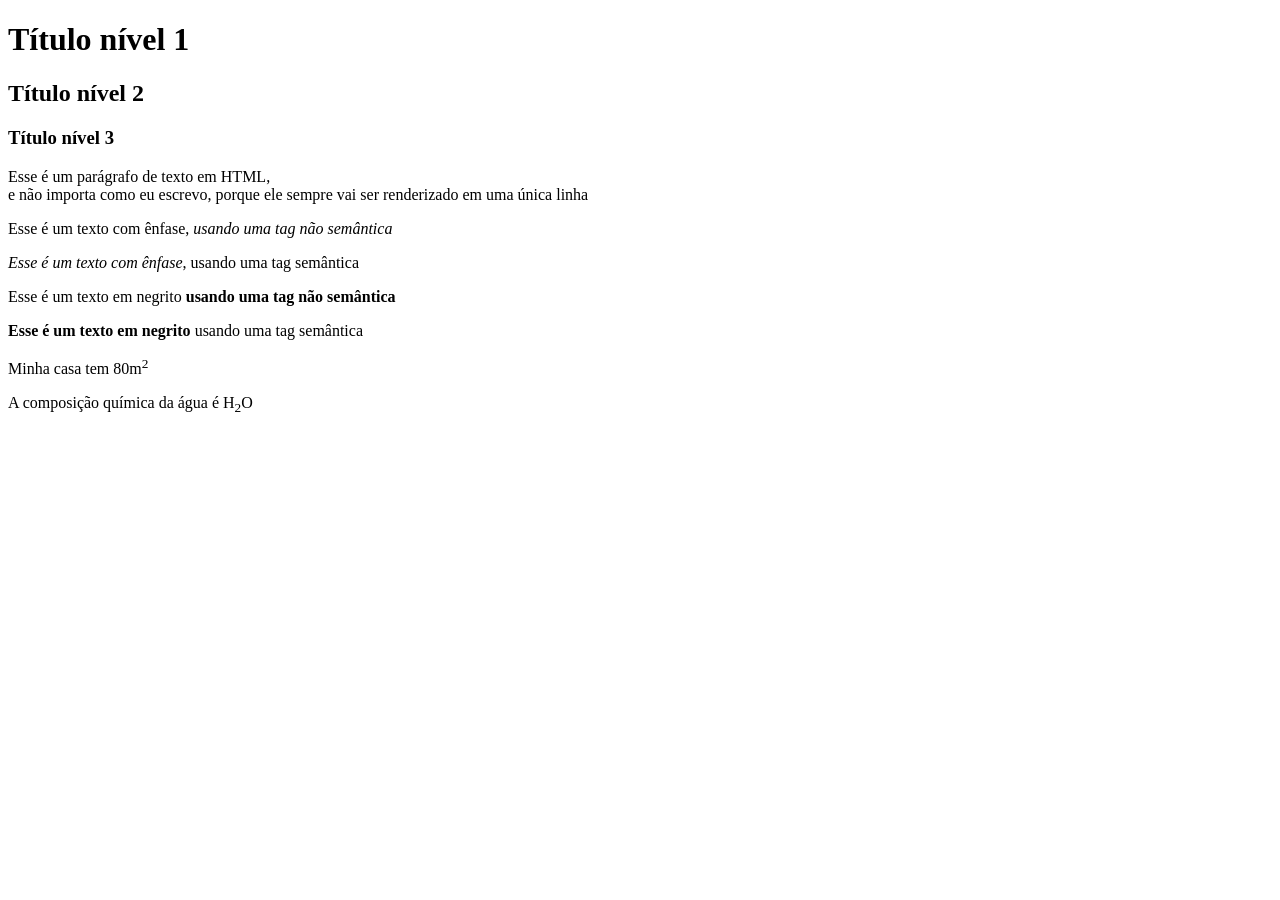
==== tags-html/index.html @ edf6627f "Novo arquivo index.html criado na pasta tags-html" ====
<!DOCTYPE html>
<html lang="pt-br">

<head>
    <meta charset="UTF-8">
    <meta name="viewport" content="width=device-width, initial-scale=1.0">
    <title>Tags

</HTML>
</title>
</head>

<body>
    <h1>Título nível 1</h1>
    <h2>Título nível 2</h2>
    <h3>Título nível 3</h3>

    <p>Esse é um parágrafo de texto em HTML, <br> e não importa como eu escrevo, porque ele sempre vai ser renderizado
        em uma única linha</p>

    <p>Esse é um texto com ênfase, <i>usando uma tag não semântica</i></p>
    <p><em>Esse é um texto com ênfase</em>, usando uma tag semântica</p>

    <p>Esse é um texto em negrito <b>usando uma tag não semântica</b></p>
    <p><strong>Esse é um texto em negrito</strong> usando uma tag semântica</p>

    <p>Minha casa tem 80m<sup>2</sup></p>
    <p>A composição química da água é H<sub>2</sub>O</p>
</body>

</html>
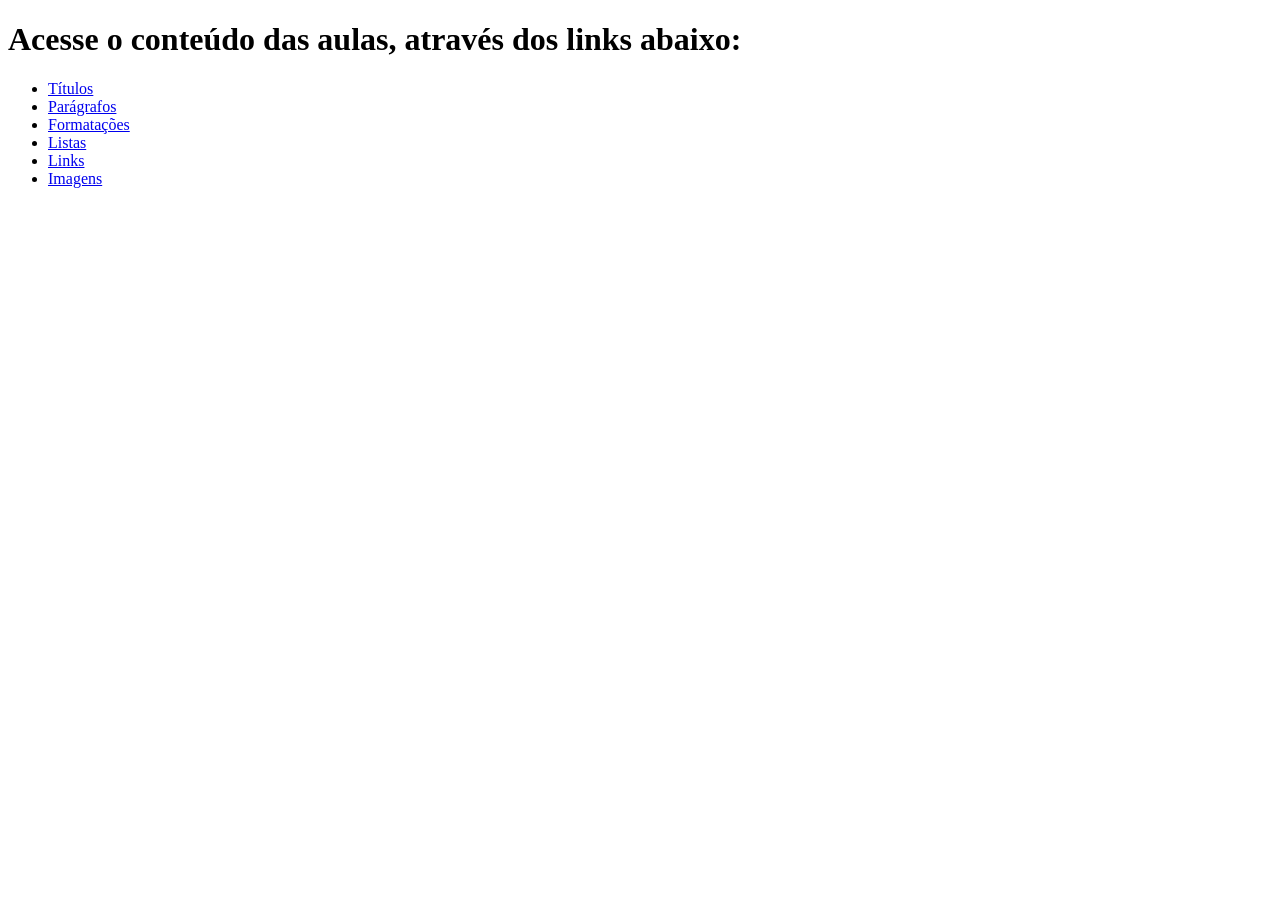
==== commit 9ddd8663: "Organizando e evoluindo o site" ====
--- a/tags-html/index.html
+++ b/tags-html/index.html
@@ -10,10 +10,11 @@
 </title>
 </head>
 
-<body>
-    <h1>Título nível 1</h1>
-    <h2>Título nível 2</h2>
-    <h3>Título nível 3</h3>
+<!-- <body>
+
+    <h1>Acesse o conteúdo das aulas através dos links abaixo</h1>
+
+    <a href="titulos.html" target="_blank">Títulos</a>
 
     <p>Esse é um parágrafo de texto em HTML, <br> e não importa como eu escrevo, porque ele sempre vai ser renderizado
         em uma única linha</p>
@@ -26,6 +27,30 @@
 
     <p>Minha casa tem 80m<sup>2</sup></p>
     <p>A composição química da água é H<sub>2</sub>O</p>
+</body> -->
+
+<body>
+    <h1>Acesse o conteúdo das aulas, através dos links abaixo:</h1>
+    <ul>
+        <li>
+            <a href="titulos.html" target="_blank">Títulos</a>
+        </li>
+        <li>
+            <a href="paragrafos.html" target="_blank">Parágrafos</a>
+        </li>
+        <li>
+            <a href="formatacoes.html" target="_blank">Formatações</a>
+        </li>
+        <li>
+            <a href="listas.html" target="_blank">Listas</a>
+        </li>
+        <li>
+            <a href="links.html" target="_blank">Links</a>
+        </li>
+        <li>
+            <a href="imagens.html" target="_blank">Imagens</a>
+        </li>
+    </ul>
 </body>
 
 </html>
